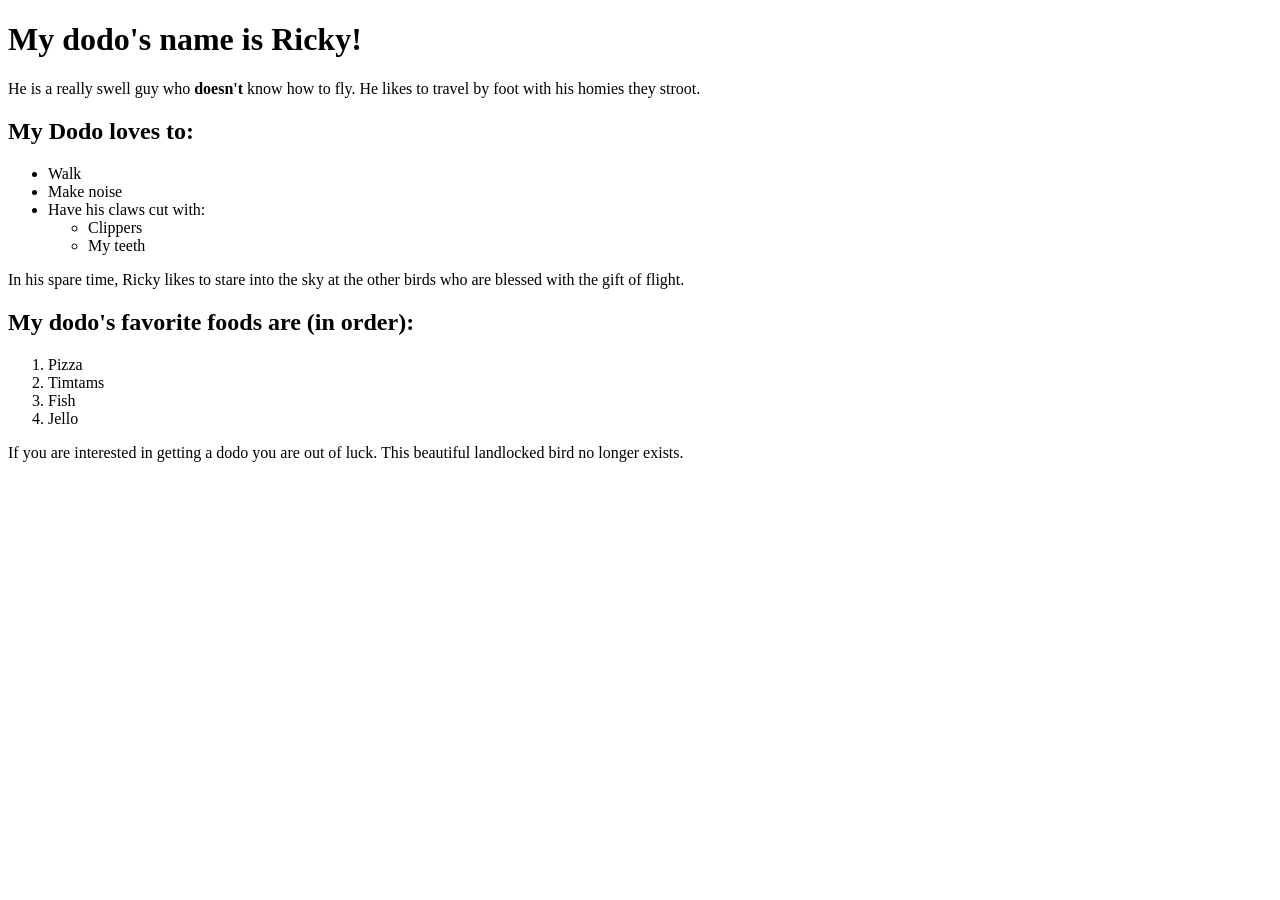
==== dodo-profile.html @ d3116343 "made dodo profile HTML" ====
<!DOCTYPE html>
<html>
  <head>
    <title>Dodo Profile</title>
  </head>
  <body>
    <h1>My dodo's name is Ricky!</h1>
    <p>He is a really swell guy who <b>doesn't</b> know how to fly. He likes to travel by foot with his homies they stroot.</p>
    <h2>My Dodo loves to:</h2>
    <ul>
      <li>Walk</li>
      <li>Make noise</li>
      <li>Have his claws cut with:
        <ul>
          <li>Clippers</li>
          <li>My teeth</li>
        </ul>
      </li>
    </ul>
    <p>In his spare time, Ricky likes to stare into the sky at the other birds who are blessed with the gift of flight.</p>
    <h2>My dodo's favorite foods are (in order):</h2>
    <ol>
      <li>Pizza</li>
      <li>Timtams</li>
      <li>Fish</li>
      <li>Jello</li>
    </ol>
    <p>If you are interested in getting a dodo you are out of luck. This beautiful landlocked bird no longer exists.</p>
  </body>
</html>
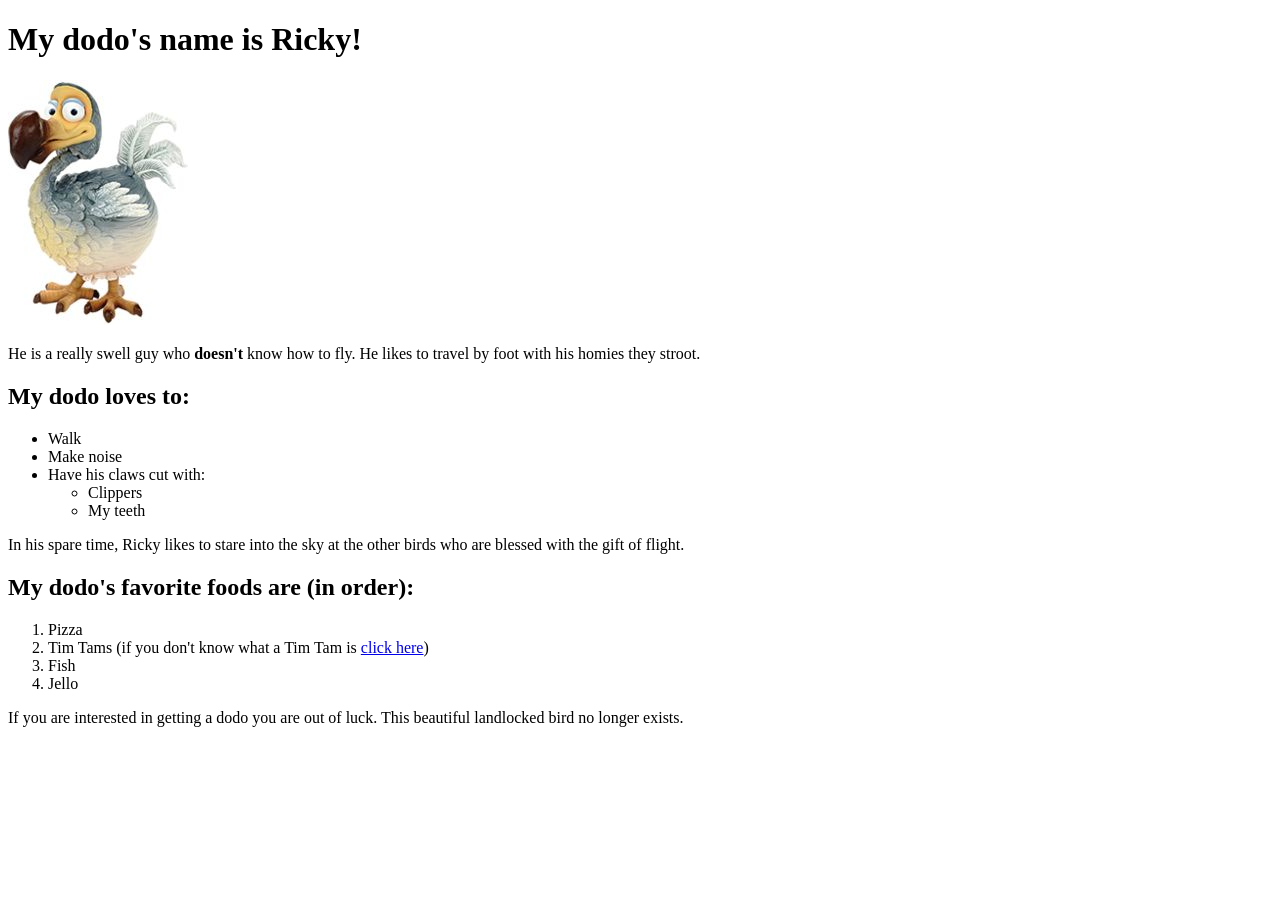
==== commit 5cc21298: "add img and Tim Tam link" ====
--- a/dodo-profile.html
+++ b/dodo-profile.html
@@ -5,8 +5,9 @@
   </head>
   <body>
     <h1>My dodo's name is Ricky!</h1>
+    <img src="img/dodo.jpg" alt="Ricky the Dodo">
     <p>He is a really swell guy who <b>doesn't</b> know how to fly. He likes to travel by foot with his homies they stroot.</p>
-    <h2>My Dodo loves to:</h2>
+    <h2>My dodo loves to:</h2>
     <ul>
       <li>Walk</li>
       <li>Make noise</li>
@@ -21,7 +22,7 @@
     <h2>My dodo's favorite foods are (in order):</h2>
     <ol>
       <li>Pizza</li>
-      <li>Timtams</li>
+      <li>Tim Tams (if you don't know what a Tim Tam is <a href="https://en.wikipedia.org/wiki/Tim_Tam"> click here</a>)</li>
       <li>Fish</li>
       <li>Jello</li>
     </ol>
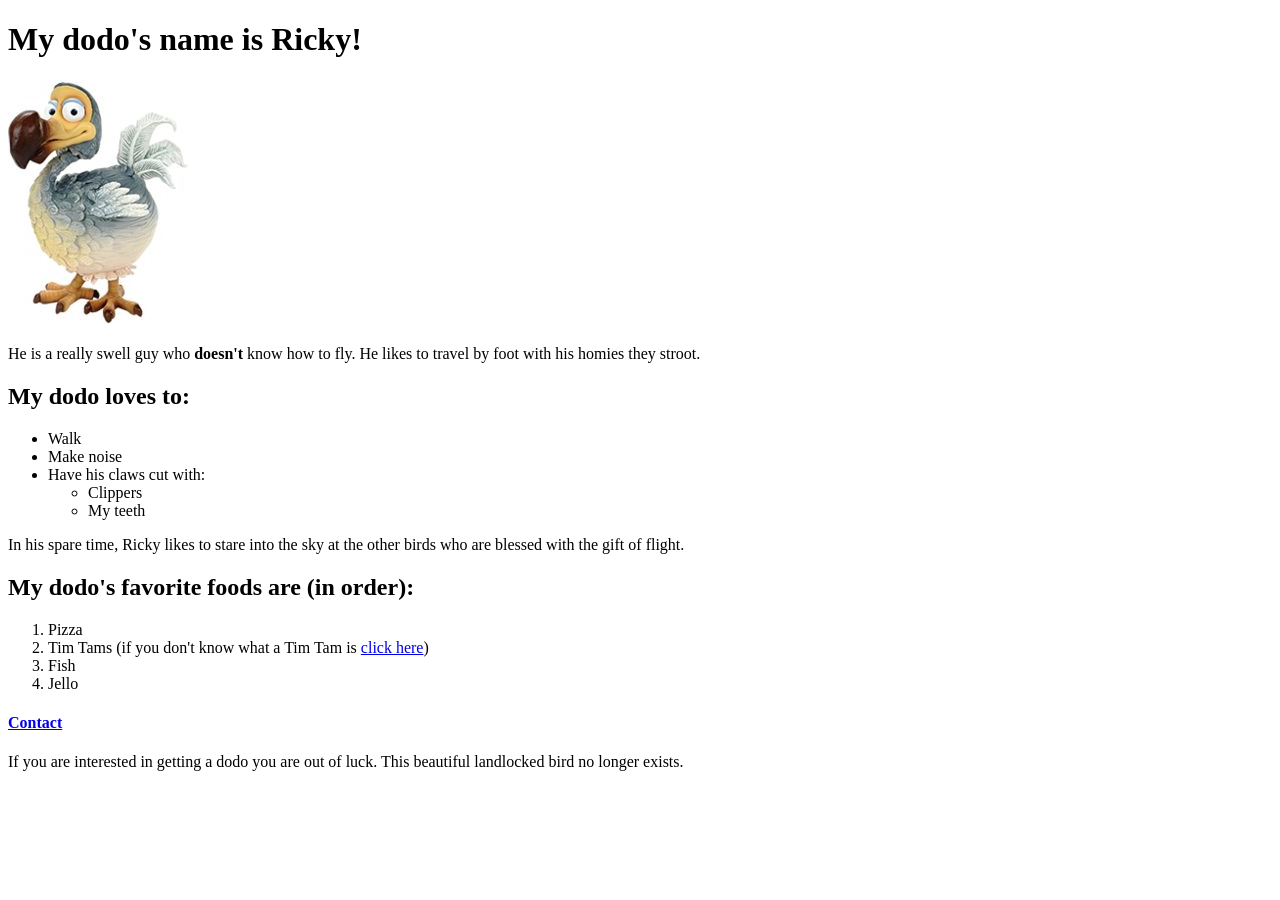
==== commit ba24a087: "add contact page" ====
--- a/dodo-profile.html
+++ b/dodo-profile.html
@@ -26,6 +26,13 @@
       <li>Fish</li>
       <li>Jello</li>
     </ol>
+
+    <h4><a href="contact.html">Contact</a></h4>
+
+
+
+
+
     <p>If you are interested in getting a dodo you are out of luck. This beautiful landlocked bird no longer exists.</p>
   </body>
 </html>
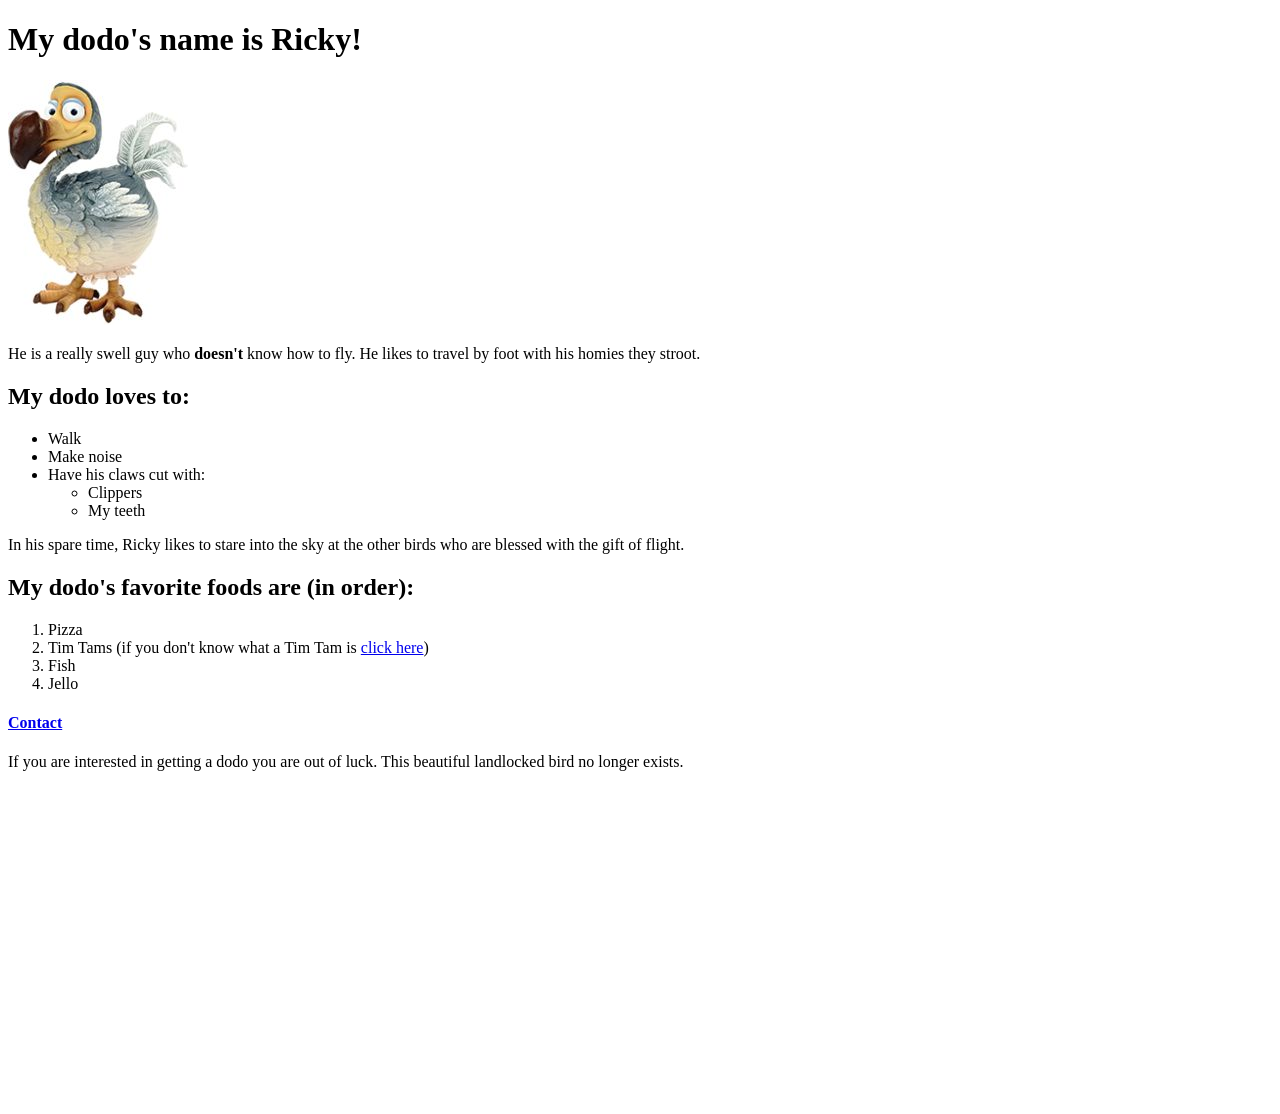
==== commit a8176c42: "add dodo video" ====
--- a/dodo-profile.html
+++ b/dodo-profile.html
@@ -34,5 +34,6 @@
 
 
     <p>If you are interested in getting a dodo you are out of luck. This beautiful landlocked bird no longer exists.</p>
+    <iframe width="500" height="315" src="https://www.youtube.com/embed/83YiYnH3DB4" frameborder="0" allowfullscreen></iframe>
   </body>
 </html>
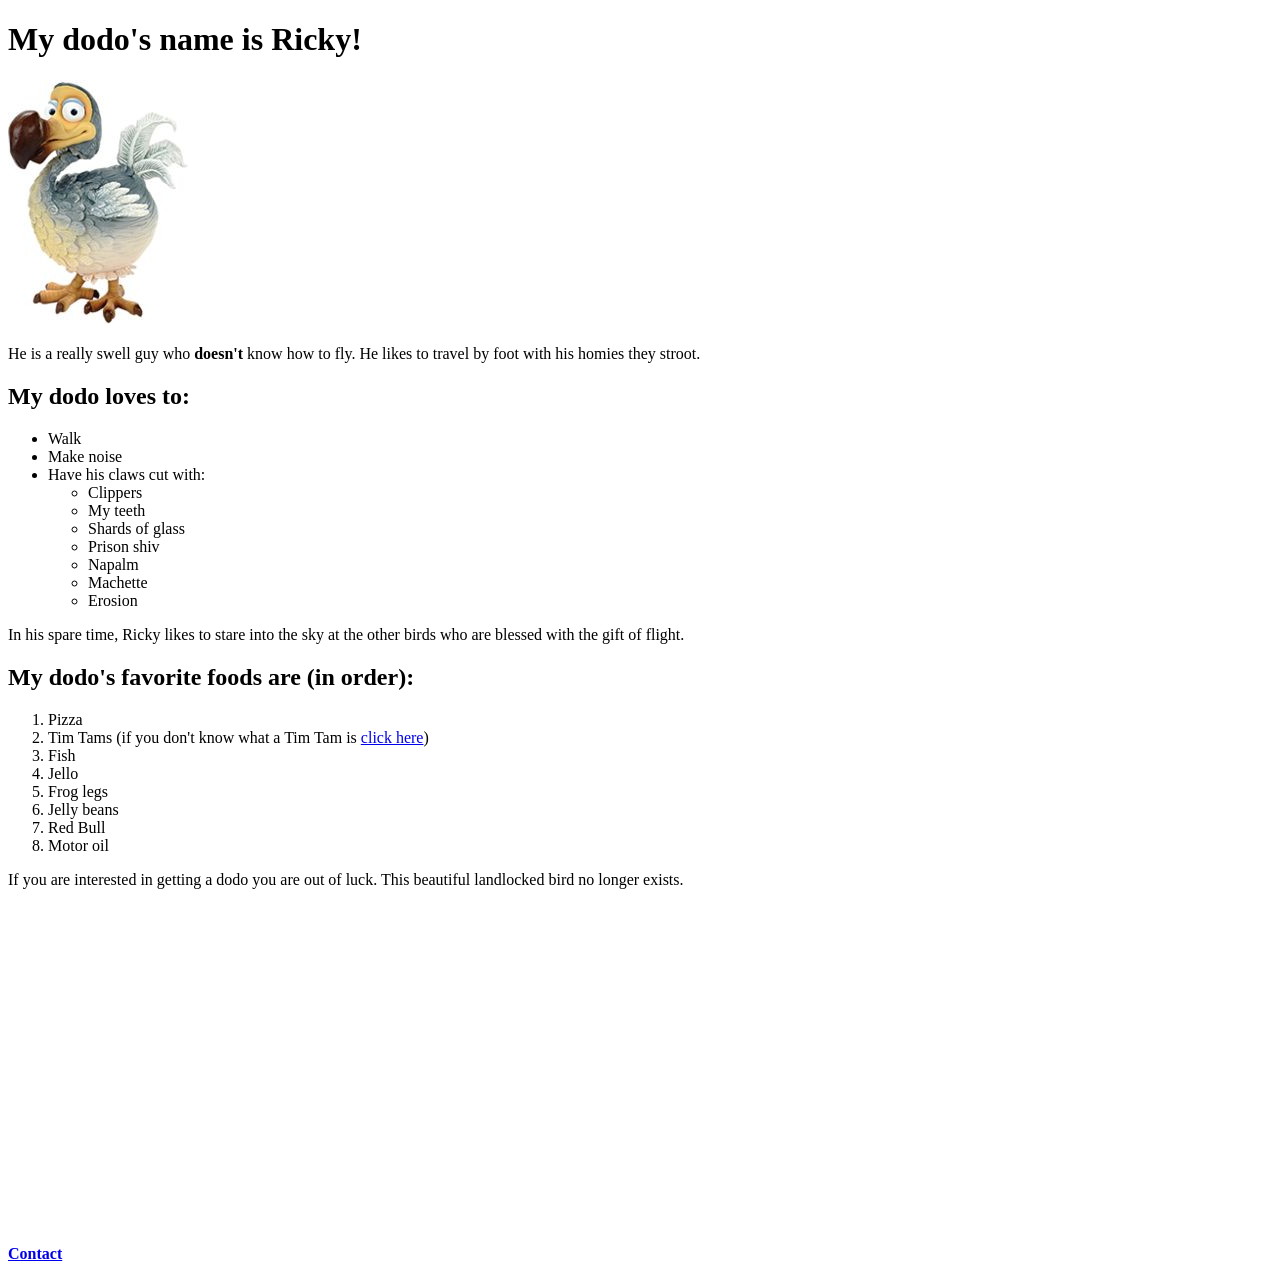
==== commit 962f1df2: "move contact to bottom of page add more list items to food and cutting claws" ====
--- a/dodo-profile.html
+++ b/dodo-profile.html
@@ -15,6 +15,11 @@
         <ul>
           <li>Clippers</li>
           <li>My teeth</li>
+          <li>Shards of glass</li>
+          <li>Prison shiv</li>
+          <li>Napalm</li>
+          <li>Machette</li>
+          <li>Erosion</li>
         </ul>
       </li>
     </ul>
@@ -25,15 +30,13 @@
       <li>Tim Tams (if you don't know what a Tim Tam is <a href="https://en.wikipedia.org/wiki/Tim_Tam"> click here</a>)</li>
       <li>Fish</li>
       <li>Jello</li>
+      <li>Frog legs</li>
+      <li>Jelly beans</li>
+      <li>Red Bull</li>
+      <li>Motor oil</li>
     </ol>
-
-    <h4><a href="contact.html">Contact</a></h4>
-
-
-
-
-
     <p>If you are interested in getting a dodo you are out of luck. This beautiful landlocked bird no longer exists.</p>
     <iframe width="500" height="315" src="https://www.youtube.com/embed/83YiYnH3DB4" frameborder="0" allowfullscreen></iframe>
+    <h4><a href="contact.html">Contact</a></h4>
   </body>
 </html>
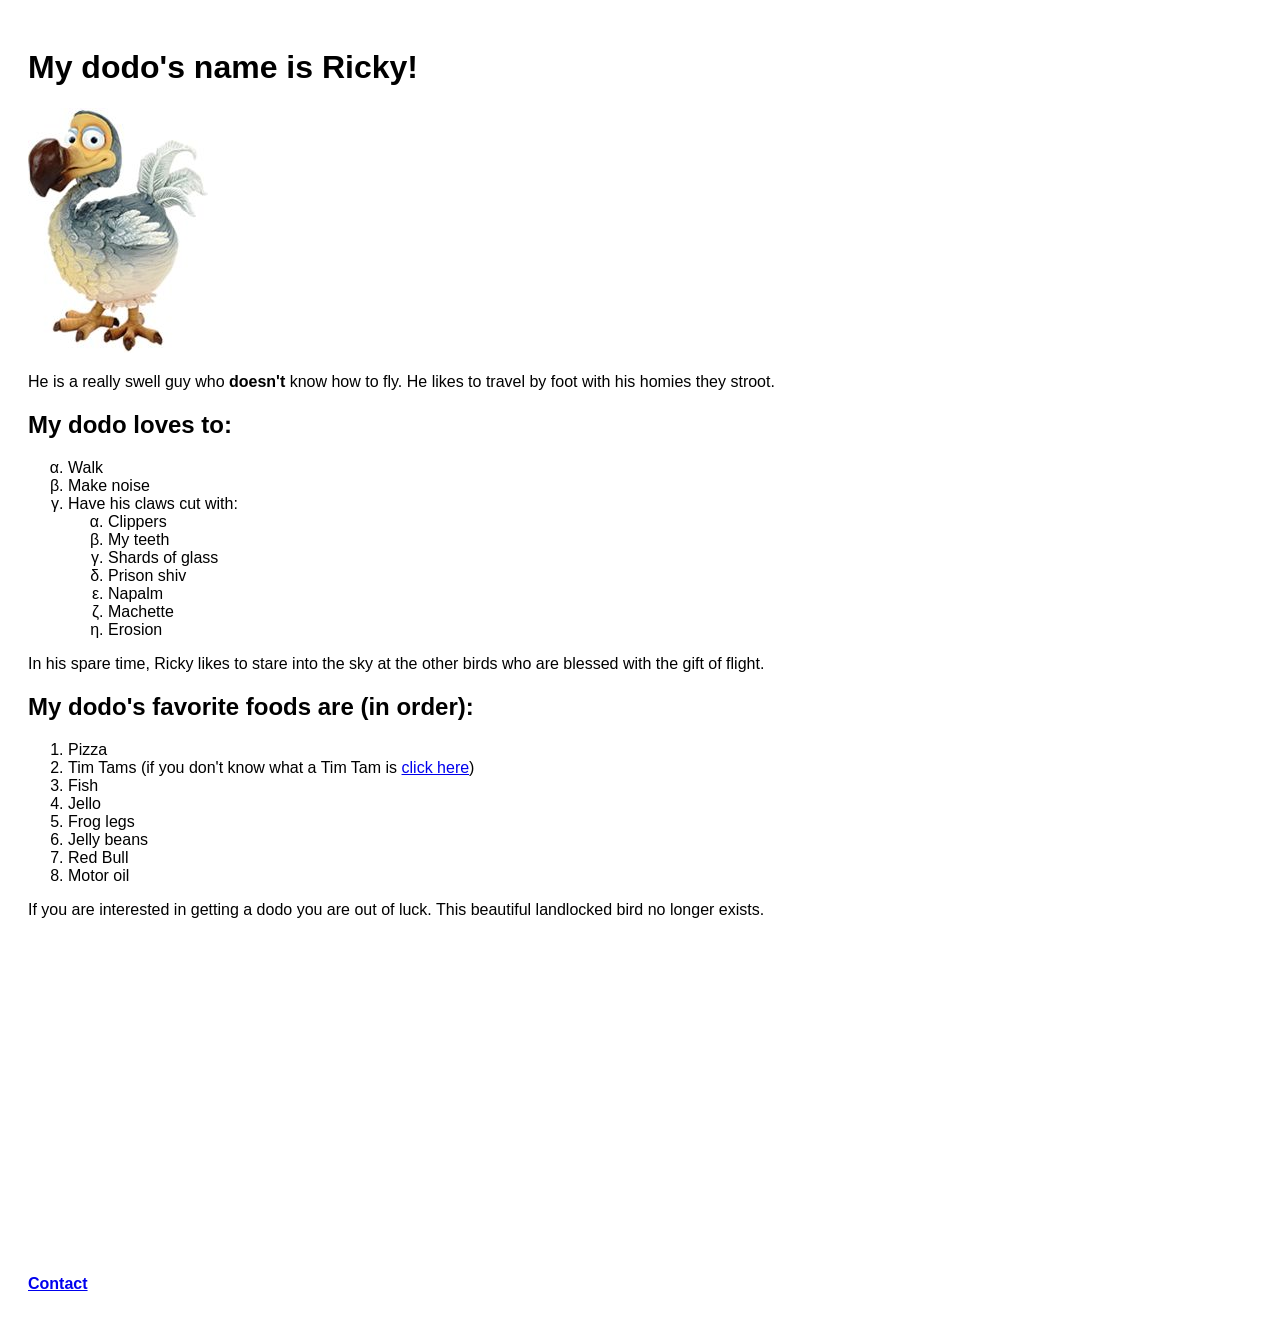
==== commit a17d5cbb: "added simple styles" ====
--- a/dodo-profile.html
+++ b/dodo-profile.html
@@ -2,6 +2,7 @@
 <html>
   <head>
     <title>Dodo Profile</title>
+    <link rel="stylesheet" href="css/styles.css" type="text/css" />
   </head>
   <body>
     <h1>My dodo's name is Ricky!</h1>
--- a/css/styles.css
+++ b/css/styles.css
@@ -0,0 +1,7 @@
+body {
+  padding: 20px;
+  font-family: sans-serif;
+}
+ul {
+  list-style-type: lower-greek;
+}
